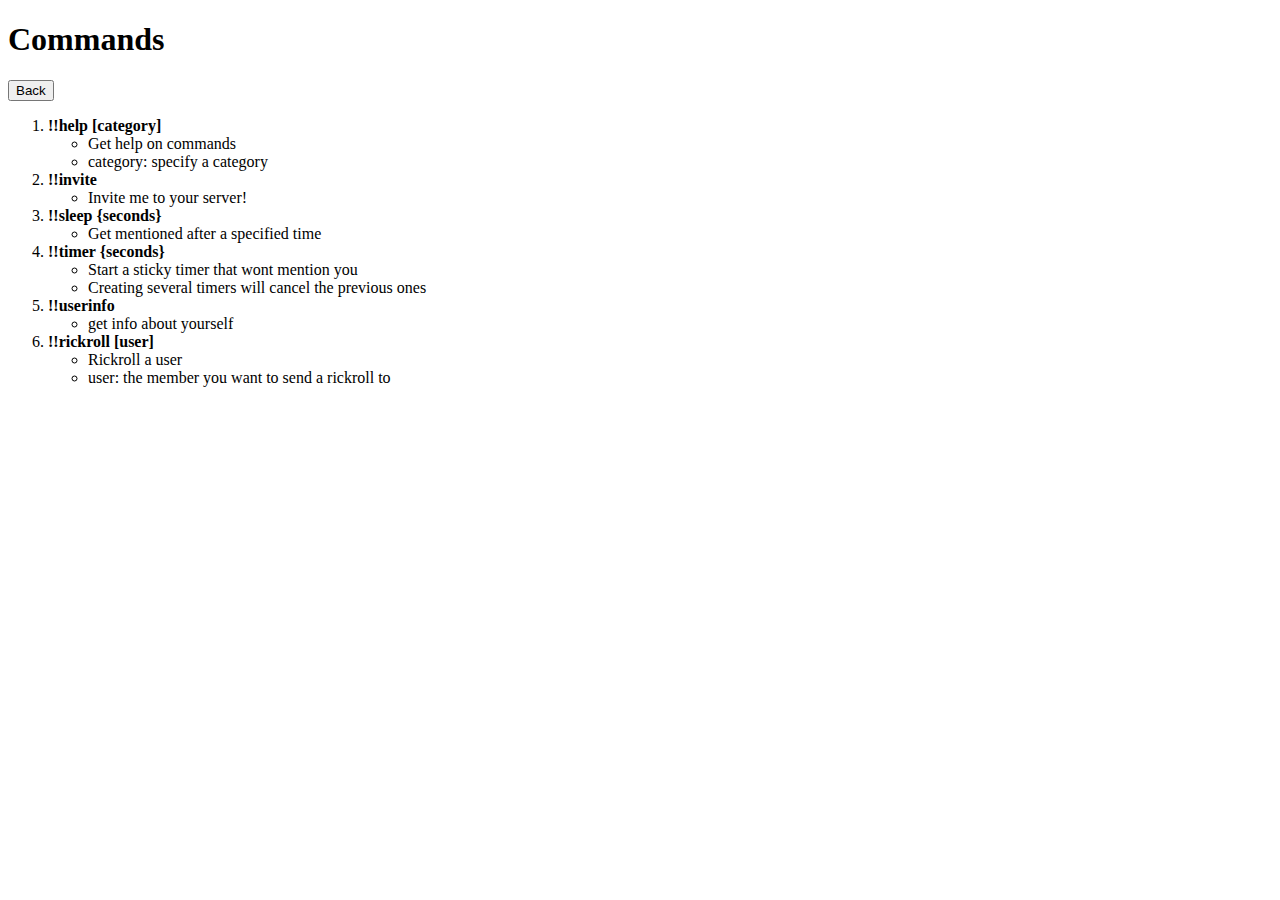
==== commands.html @ cdad388e "Command Page" ====
<!DOCTYPE html>
<html lang="en">
<head>
				<title>Commands</title>
				<link rel="stylesheet" href="CommandsStyle.css">
				<script src='CommandsScript.js'></script>
</head>
<body id="body">
				<div>
								<h1 class="topic" id="topic">Commands</h1>
				</div>
				<div>
								<button onclick="window.location.href='/storage/emulated/0/Android/data/com.teejay.trebedit/files/TrebEdit user files//Herobot/Homepage/HomePage.html';" class="backbutton">Back</button>
				</div>
				<div>
								<div>
												<ol>
																<li><strong>!!help [category]</strong></li>
																<ul>
																				<li>Get help on commands</li>
																				<li>category: specify a category</li>
																</ul>
																<li><strong>!!invite</strong></li>
																<ul>
																				<li>Invite me to your server!</li>
																</ul>
																<li><strong>!!sleep {seconds}</strong></li>
																<ul>
																				<li>Get mentioned after a specified time</li>
																</ul>
																<li><strong>!!timer {seconds}</strong></li>
																<ul>
																				<li>Start a sticky timer that wont mention you</li>
																				<li>Creating several timers will cancel the previous ones</li>
																</ul>
																<li><strong>!!userinfo</strong></li>
																<ul>
																				<li>get info about yourself</li>
																</ul>
																<li><strong>!!rickroll [user]</strong></li>
																<ul>
																				<li>Rickroll a user</li>
																				<li>user: the member you want to send a rickroll to</li>
																</ul>
												</ol>
								</div>
				</div>
</body>
</html>
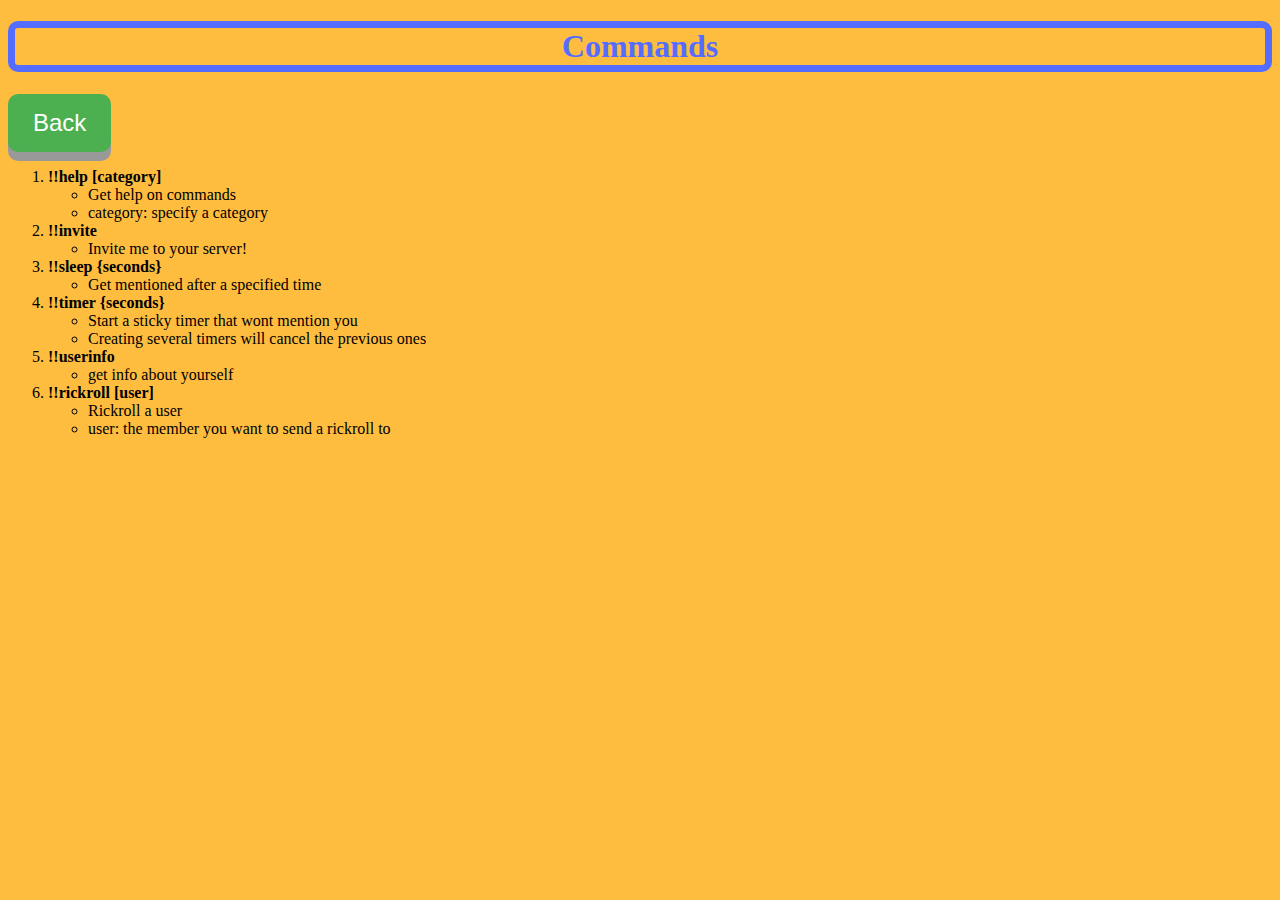
==== commit 3e9408f2: "Command Page" ====
--- a/commands.html
+++ b/commands.html
@@ -2,15 +2,15 @@
 <html lang="en">
 <head>
 				<title>Commands</title>
-				<link rel="stylesheet" href="CommandsStyle.css">
-				<script src='CommandsScript.js'></script>
+				<link rel="stylesheet" href="style.css">
+				<script src='main.js'></script>
 </head>
 <body id="body">
 				<div>
 								<h1 class="topic" id="topic">Commands</h1>
 				</div>
 				<div>
-								<button onclick="window.location.href='/storage/emulated/0/Android/data/com.teejay.trebedit/files/TrebEdit user files//Herobot/Homepage/HomePage.html';" class="backbutton">Back</button>
+								<button onclick="window.location.href='index.html';" class="backbutton">Back</button>
 				</div>
 				<div>
 								<div>
--- a/style.css
+++ b/style.css
@@ -0,0 +1,54 @@
+.topic {
+				text-align: center;
+				color: #556dff;
+				border: solid #556dff 7px;
+				border-radius: 10px;
+}
+.mainbutton {
+				border-radius: 10px;
+				padding: 10px;
+				font-size: 20px;
+				display: box;
+}
+.discord {
+				background-color: #4740ff;
+				border-color: #4740ff;
+}
+.buttonimage {
+    height: 20px;
+    width: 20px;
+}
+body {
+				background-color: #ffbd40;
+}
+button {
+  display: inline-block;
+  padding: 15px 25px;
+  font-size: 24px;
+  cursor: pointer;
+  text-align: center;
+  text-decoration: none;
+  outline: none;
+  color: #fff;
+  background-color: #4CAF50;
+  border: none;
+  border-radius: 15px;
+  box-shadow: 0 9px #999;
+}
+
+button:hover {background-color: #3e8e41}
+
+button:active {
+  background-color: #3e8e41;
+  box-shadow: 0 5px #666;
+  transform: translateY(4px);
+}
+.topic {
+				text-align: center;
+				color: #556dff;
+				border: solid #556dff 7px;
+				border-radius: 10px;
+}
+.backbutton {
+				border-radius: 10px;
+}
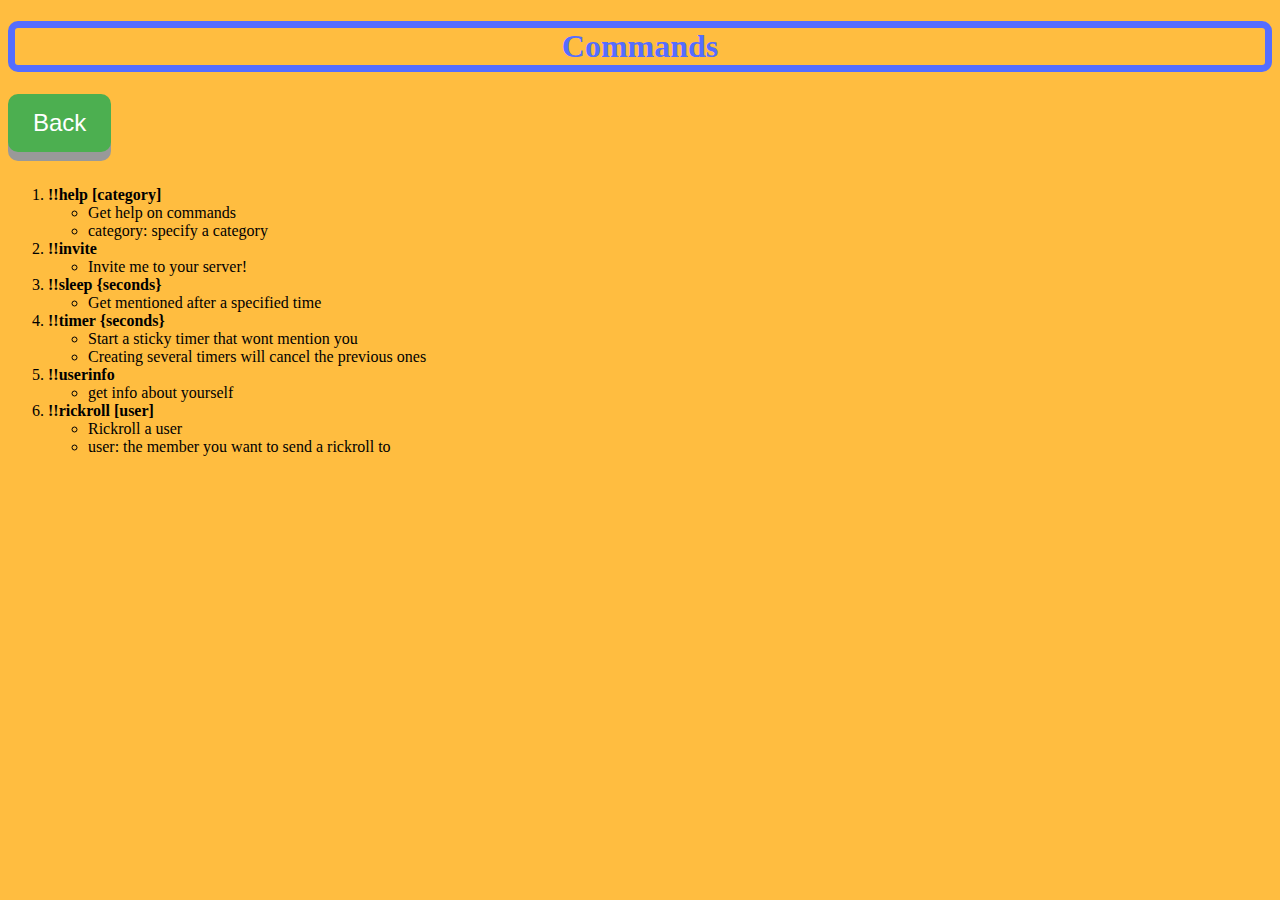
==== commit fb62a785: "Command Page" ====
--- a/commands.html
+++ b/commands.html
@@ -12,6 +12,7 @@
 				<div>
 								<button onclick="window.location.href='index.html';" class="backbutton">Back</button>
 				</div>
+				<br>
 				<div>
 								<div>
 												<ol>
